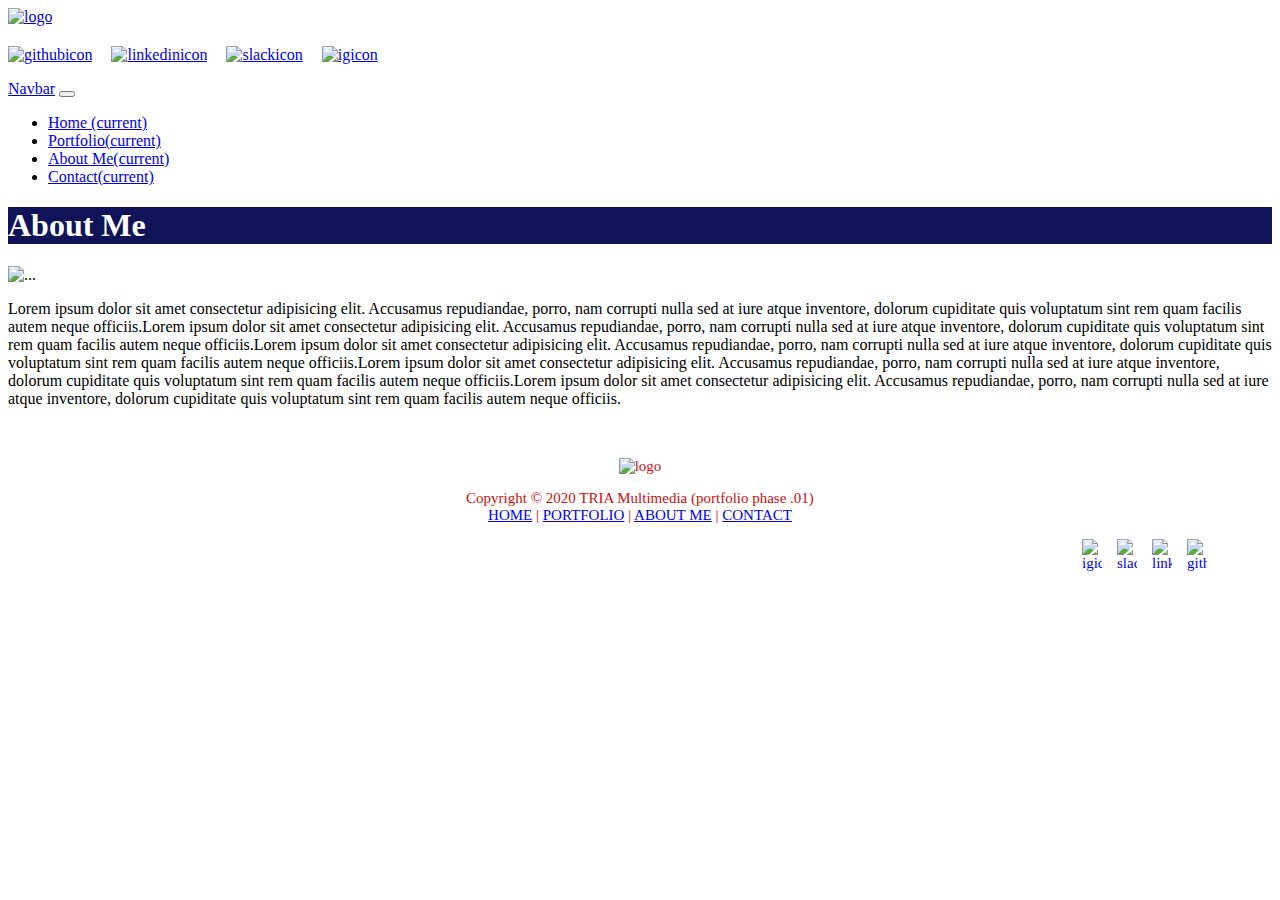
==== aboutme.html @ 08032284 "links modify" ====
<!DOCTYPE html>
<html lang="en">
<head>
  <meta charset="UTF-8">
  <meta name="viewport" content="width=device-width, initial-scale=1.0">
  <title>About Me</title>

  <link rel="stylesheet" href="https://cdn.jsdelivr.net/npm/bootstrap@4.5.3/dist/css/bootstrap.min.css" integrity="sha384-TX8t27EcRE3e/ihU7zmQxVncDAy5uIKz4rEkgIXeMed4M0jlfIDPvg6uqKI2xXr2" crossorigin="anonymous">

  <script src="https://code.jquery.com/jquery-3.5.1.slim.min.js" integrity="sha384-DfXdz2htPH0lsSSs5nCTpuj/zy4C+OGpamoFVy38MVBnE+IbbVYUew+OrCXaRkfj" crossorigin="anonymous"></script>
  <script src="https://cdn.jsdelivr.net/npm/bootstrap@4.5.3/dist/js/bootstrap.bundle.min.js" integrity="sha384-ho+j7jyWK8fNQe+A12Hb8AhRq26LrZ/JpcUGGOn+Y7RsweNrtN/tE3MoK7ZeZDyx" crossorigin="anonymous"></script>

  <link rel="stylesheet" href="./style.css">

</head>
<body>
  
    <div class="container">

       <!-- Logo -->
        <nav class="navbar navbar-light bg-light">
        <a class="navbar-brand" href="./index.html">
        <img src="https://github.com/triathao/Portfolio/blob/master/assets/trialogo.png?raw=true" width="100" height="" alt="logo" loading="lazy"></a>

        <!-- Links Icons-->
        <p class="icon">
        <a href="https://github.com/triathao"><img class="icon"src="https://github.com/triathao/Portfolio/blob/master/assets/github_icon.png?raw=true" width="20" height="" alt="githubicon" loading="lazy"></a></a>  

        <a href="https://www.linkedin.com/in/tria-thao-2a44a731/"><img class="icon" src="https://github.com/triathao/Portfolio/blob/master/assets/linkedin_icon.png?raw=true" width="20" height="" alt="linkedinicon" loading="lazy"></a></a>
        
        <a href="https://slack.com/"><img class="icon" src="https://github.com/triathao/Portfolio/blob/master/assets/slack_icon.png?raw=true" width="20" height="" alt="slackicon" loading="lazy"></a></a>
        
        <a href="https://www.instagram.com/"><img class="icon" src="https://github.com/triathao/Portfolio/blob/master/assets/ig_icon.png?raw=true" width="20" height="" alt="igicon" loading="lazy"> </a></a>
    
      </p>
        </nav>
        <!-- Navbar -->
        <nav class="navbar navbar-expand-lg navbar-light bg-light">
            <a class="navbar-brand" href="#">Navbar</a>
            <button class="navbar-toggler" type="button" data-toggle="collapse" data-target="#navbarNav" aria-controls="navbarNav" aria-expanded="false" aria-label="Toggle navigation">
            <span class="navbar-toggler-icon"></span>
            </button>
        <div class="collapse navbar-collapse" id="navbarNav">
          <ul class="navbar-nav">
            <li class="nav-item active">
              <a class="nav-link" href="./index.html">Home <span class="sr-only">(current)</span></a>
            </li>
            <li class="nav-item active">
              <a class="nav-link" href="./portfolio.html">Portfolio<span class="sr-only">(current)</span></a>
            </li>
            <li class="nav-item active">
              <a class="nav-link" href="./aboutme.html">About Me<span class="sr-only">(current)</span></a>
            </li>
            <li class="nav-item active">
              <a class="nav-link" href="./contact.html">Contact<span class="sr-only">(current)</span></a>
            </li>
          </ul>
        </div>
      </nav>
      
      <!-- Jumbotron -->
      <div class="jumbotron jumbotron-fluid">
        <div class="container">
          <h1 class="display-4">About Me</h1>
        </div>
      </div>

       <!-- Card -->

      <div class="card mb-3" style="max-width: 100%;">
        <div class="row no-gutters">
          <div class="col-md-4">
            <img src="https://github.com/triathao/Responsive-Portfolio/blob/master/Assets/Images/Self.jpg?raw=true" class="card-img" alt="...">
          </div>
          <div class="col-md-8">
            <div class="card-body">
              <p class="card-text"> Lorem ipsum dolor sit amet consectetur adipisicing elit. Accusamus repudiandae, porro, nam corrupti nulla sed at iure atque inventore, dolorum cupiditate quis voluptatum sint rem quam facilis autem neque officiis.Lorem ipsum dolor sit amet consectetur adipisicing elit. Accusamus repudiandae, porro, nam corrupti nulla sed at iure atque inventore, dolorum cupiditate quis voluptatum sint rem quam facilis autem neque officiis.Lorem ipsum dolor sit amet consectetur adipisicing elit. Accusamus repudiandae, porro, nam corrupti nulla sed at iure atque inventore, dolorum cupiditate quis voluptatum sint rem quam facilis autem neque officiis.Lorem ipsum dolor sit amet consectetur adipisicing elit. Accusamus repudiandae, porro, nam corrupti nulla sed at iure atque inventore, dolorum cupiditate quis voluptatum sint rem quam facilis autem neque officiis.Lorem ipsum dolor sit amet consectetur adipisicing elit. Accusamus repudiandae, porro, nam corrupti nulla sed at iure atque inventore, dolorum cupiditate quis voluptatum sint rem quam facilis autem neque officiis.</p>
            </div>
          </div>
        </div>
      </div>

      <!-- footer -->
      
      <footer class="footer">

        <img src="https://github.com/triathao/Portfolio/blob/master/assets/trialogo.png?raw=true" width="100px;" alt="logo">
          <p>Copyright © 2020 TRIA Multimedia (portfolio phase .01) <br> 
          <a href="index.html">HOME</a> | <a href="portfolio.html">PORTFOLIO</a> | <a href="aboutme.html">ABOUT ME</a> | <a href="contact.html">CONTACT</a>

          <div>

            <a href="https://github.com/triathao"><img class="iconf"src="https://github.com/triathao/Portfolio/blob/master/assets/github_icon.png?raw=true" width="20" height="" alt="githubicon" loading="lazy"></a></a> 

            <a href="https://www.linkedin.com/in/tria-thao-2a44a731/"><img class="iconf" src="https://github.com/triathao/Portfolio/blob/master/assets/linkedin_icon.png?raw=true" width="20" height="" alt="linkedinicon" loading="lazy"></a></a>
        
            <a href="https://slack.com/"><img class="iconf" src="https://github.com/triathao/Portfolio/blob/master/assets/slack_icon.png?raw=true" width="20" height="" alt="slackicon" loading="lazy"></a></a>
        
            <a href="https://www.instagram.com/"><img class="iconf" src="https://github.com/triathao/Portfolio/blob/master/assets/ig_icon.png?raw=true" width="20" height="" alt="igicon" loading="lazy"> </a></a>

          </div>
          
      </footer>

        

          
      
<!-- -->
    </div>

</body>
</html>
---- style.css ----
.navbar {
    background: white !important;
}

.jumbotron {
    color: white;
    background: rgb(15, 20, 88);
}

.footerlogo {
    align-items: center;
    align-items: center;
}


.card {
    margin-top: 10px;
}

.card-deck {
    margin-top: 10px;
}

.card-text {
    text-align: center;
}

.icon {
    margin-top: 10px;
    margin-right: 15px;
    }

.footerlogo {
    margin-top: 20px;
}

.iconf {
     float: right;
     margin-right: 15px;
}
       
footer {
    font-size: 15px;
    color: rgb(206, 14, 14);
    margin: 50px;
    text-align: center
}

.card-text {
    text-align: left;
}
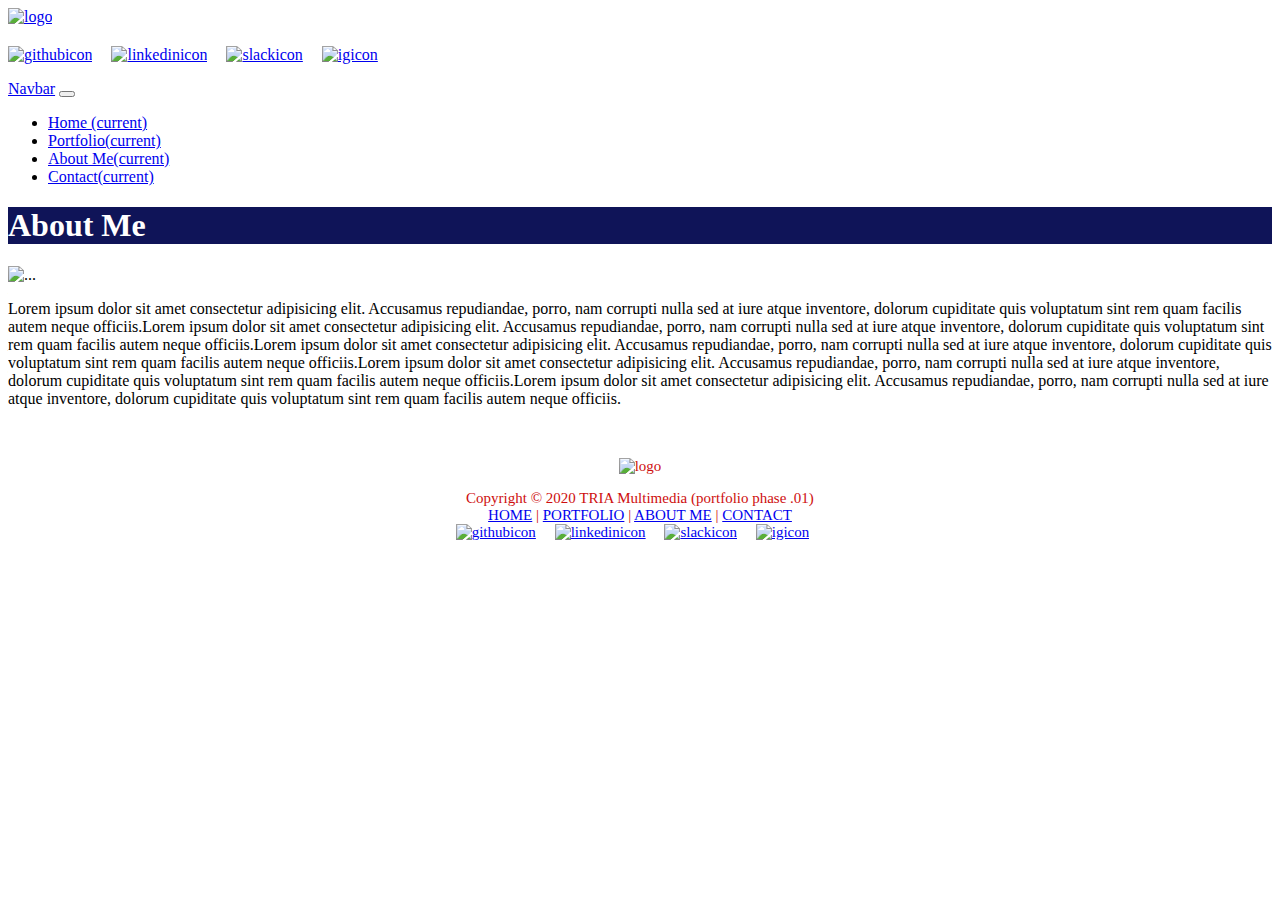
==== commit a7958e08: "footer fix" ====
--- a/aboutme.html
+++ b/aboutme.html
@@ -88,7 +88,7 @@
           <p>Copyright © 2020 TRIA Multimedia (portfolio phase .01) <br> 
           <a href="index.html">HOME</a> | <a href="portfolio.html">PORTFOLIO</a> | <a href="aboutme.html">ABOUT ME</a> | <a href="contact.html">CONTACT</a>
 
-          <div>
+         <br>
 
             <a href="https://github.com/triathao"><img class="iconf"src="https://github.com/triathao/Portfolio/blob/master/assets/github_icon.png?raw=true" width="20" height="" alt="githubicon" loading="lazy"></a></a> 
 
@@ -98,7 +98,7 @@
         
             <a href="https://www.instagram.com/"><img class="iconf" src="https://github.com/triathao/Portfolio/blob/master/assets/ig_icon.png?raw=true" width="20" height="" alt="igicon" loading="lazy"> </a></a>
 
-          </div>
+        
           
       </footer>
 
--- a/style.css
+++ b/style.css
@@ -37,7 +37,7 @@
 }
 
 .iconf {
-     float: right;
+     
      margin-right: 15px;
 }
        
@@ -50,4 +50,5 @@
 
 .card-text {
     text-align: left;
-}+}
+
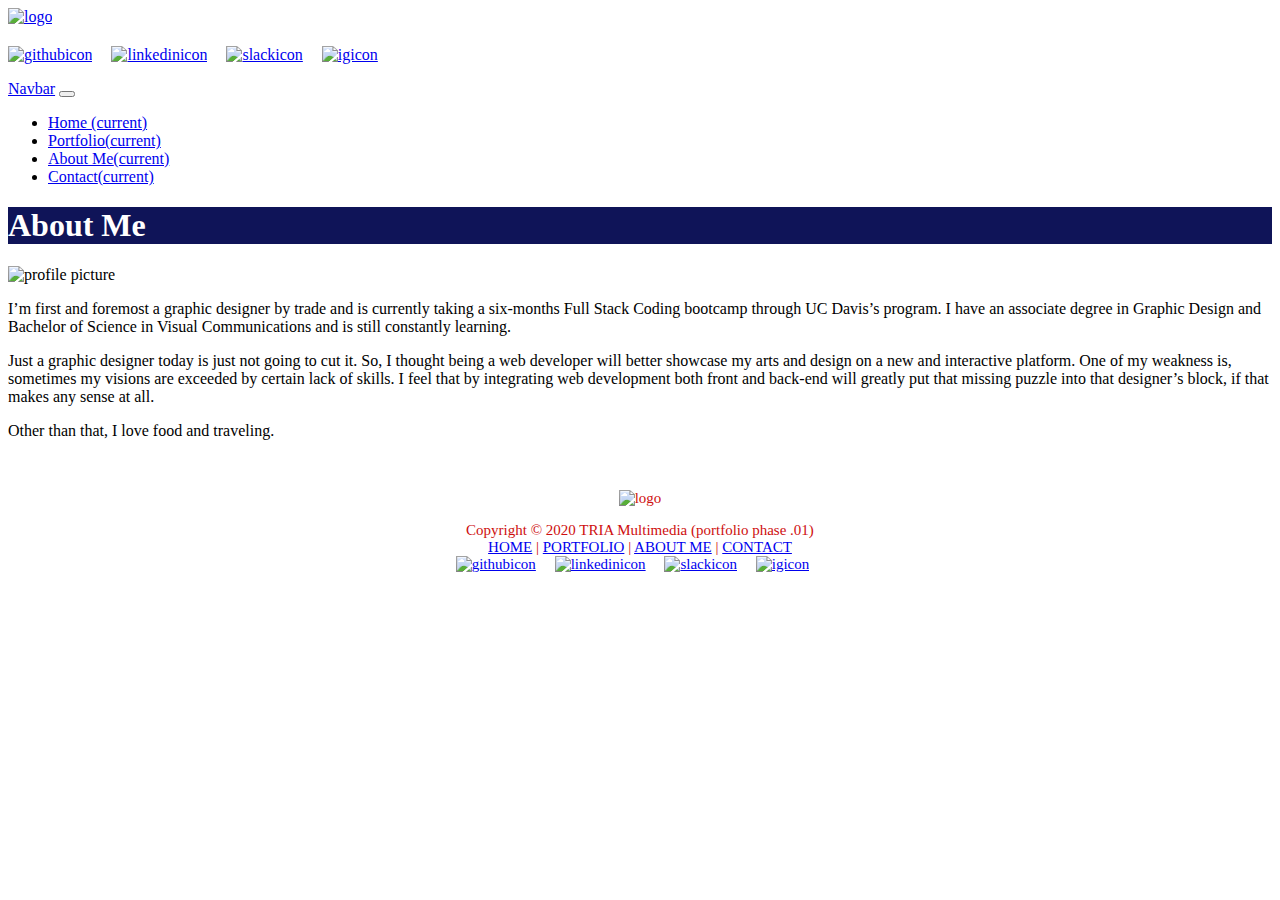
==== commit 44ee9dcb: "text edits" ====
--- a/aboutme.html
+++ b/aboutme.html
@@ -70,11 +70,18 @@
       <div class="card mb-3" style="max-width: 100%;">
         <div class="row no-gutters">
           <div class="col-md-4">
-            <img src="https://github.com/triathao/Responsive-Portfolio/blob/master/Assets/Images/Self.jpg?raw=true" class="card-img" alt="...">
+            <img src="https://github.com/triathao/Responsive-Portfolio/blob/master/Assets/Images/Self.jpg?raw=true" class="card-img" alt="profile picture">
           </div>
           <div class="col-md-8">
             <div class="card-body">
-              <p class="card-text"> Lorem ipsum dolor sit amet consectetur adipisicing elit. Accusamus repudiandae, porro, nam corrupti nulla sed at iure atque inventore, dolorum cupiditate quis voluptatum sint rem quam facilis autem neque officiis.Lorem ipsum dolor sit amet consectetur adipisicing elit. Accusamus repudiandae, porro, nam corrupti nulla sed at iure atque inventore, dolorum cupiditate quis voluptatum sint rem quam facilis autem neque officiis.Lorem ipsum dolor sit amet consectetur adipisicing elit. Accusamus repudiandae, porro, nam corrupti nulla sed at iure atque inventore, dolorum cupiditate quis voluptatum sint rem quam facilis autem neque officiis.Lorem ipsum dolor sit amet consectetur adipisicing elit. Accusamus repudiandae, porro, nam corrupti nulla sed at iure atque inventore, dolorum cupiditate quis voluptatum sint rem quam facilis autem neque officiis.Lorem ipsum dolor sit amet consectetur adipisicing elit. Accusamus repudiandae, porro, nam corrupti nulla sed at iure atque inventore, dolorum cupiditate quis voluptatum sint rem quam facilis autem neque officiis.</p>
+              <p class="card-text"> I’m first and foremost a graphic designer by trade and is currently taking a six-months Full Stack Coding bootcamp through UC Davis’s program. I have an associate degree in Graphic Design and Bachelor of Science in Visual Communications and is still constantly learning.</P>
+                <P>
+                Just a graphic designer today is just not going to cut it. So, I thought being a web developer will better showcase my arts and design on a new and interactive platform. One of my weakness is, sometimes my visions are exceeded by certain lack of skills. I feel that by integrating web development both front and back-end will greatly put that missing puzzle into that designer’s block, if that makes any sense at all.
+            </P>
+            <P>
+                Other than that, I love food and traveling. 
+            </P>
+                </p>
             </div>
           </div>
         </div>
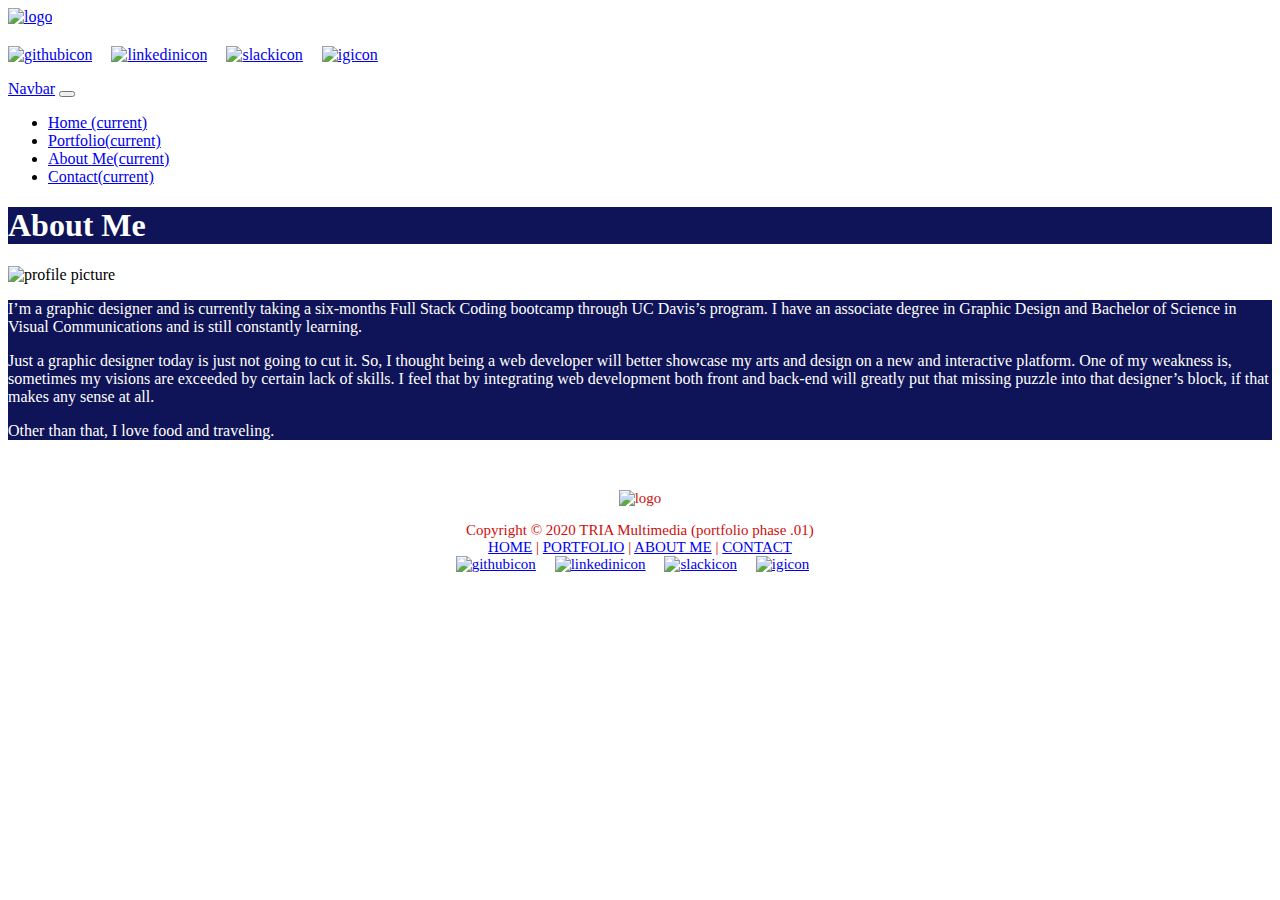
==== commit 620910c3: "links modify" ====
--- a/aboutme.html
+++ b/aboutme.html
@@ -24,13 +24,13 @@
 
         <!-- Links Icons-->
         <p class="icon">
-        <a href="https://github.com/triathao"><img class="icon"src="https://github.com/triathao/Portfolio/blob/master/assets/github_icon.png?raw=true" width="20" height="" alt="githubicon" loading="lazy"></a></a>  
+        <a href="https://github.com/triathao" target="_blank"><img class="icon"src="https://github.com/triathao/Portfolio/blob/master/assets/github_icon.png?raw=true" width="20" height="" alt="githubicon" loading="lazy"></a></a>  
 
-        <a href="https://www.linkedin.com/in/tria-thao-2a44a731/"><img class="icon" src="https://github.com/triathao/Portfolio/blob/master/assets/linkedin_icon.png?raw=true" width="20" height="" alt="linkedinicon" loading="lazy"></a></a>
+        <a href="https://www.linkedin.com/in/tria-thao-2a44a731/" target="_blank"><img class="icon" src="https://github.com/triathao/Portfolio/blob/master/assets/linkedin_icon.png?raw=true" width="20" height="" alt="linkedinicon" loading="lazy"></a></a>
         
-        <a href="https://slack.com/"><img class="icon" src="https://github.com/triathao/Portfolio/blob/master/assets/slack_icon.png?raw=true" width="20" height="" alt="slackicon" loading="lazy"></a></a>
+        <a href="https://slack.com/" target="_blank"><img class="icon" src="https://github.com/triathao/Portfolio/blob/master/assets/slack_icon.png?raw=true" width="20" height="" alt="slackicon" loading="lazy"></a></a>
         
-        <a href="https://www.instagram.com/"><img class="icon" src="https://github.com/triathao/Portfolio/blob/master/assets/ig_icon.png?raw=true" width="20" height="" alt="igicon" loading="lazy"> </a></a>
+        <a href="https://www.instagram.com/" target="_blank"><img class="icon" src="https://github.com/triathao/Portfolio/blob/master/assets/ig_icon.png?raw=true" width="20" height="" alt="igicon" loading="lazy"> </a></a>
     
       </p>
         </nav>
@@ -74,7 +74,9 @@
           </div>
           <div class="col-md-8">
             <div class="card-body">
-              <p class="card-text"> I’m first and foremost a graphic designer by trade and is currently taking a six-months Full Stack Coding bootcamp through UC Davis’s program. I have an associate degree in Graphic Design and Bachelor of Science in Visual Communications and is still constantly learning.</P>
+              <p class="card-text"> I’m a graphic designer and is currently taking a six-months Full Stack Coding bootcamp through UC Davis’s program. I have an associate degree in Graphic Design and Bachelor of Science in Visual Communications and is still constantly learning.
+
+            </P>
                 <P>
                 Just a graphic designer today is just not going to cut it. So, I thought being a web developer will better showcase my arts and design on a new and interactive platform. One of my weakness is, sometimes my visions are exceeded by certain lack of skills. I feel that by integrating web development both front and back-end will greatly put that missing puzzle into that designer’s block, if that makes any sense at all.
             </P>
@@ -97,13 +99,13 @@
 
          <br>
 
-            <a href="https://github.com/triathao"><img class="iconf"src="https://github.com/triathao/Portfolio/blob/master/assets/github_icon.png?raw=true" width="20" height="" alt="githubicon" loading="lazy"></a></a> 
+            <a href="https://github.com/triathao" target="_blank"><img class="iconf"src="https://github.com/triathao/Portfolio/blob/master/assets/github_icon.png?raw=true" width="20" height="" alt="githubicon" loading="lazy"></a></a> 
 
-            <a href="https://www.linkedin.com/in/tria-thao-2a44a731/"><img class="iconf" src="https://github.com/triathao/Portfolio/blob/master/assets/linkedin_icon.png?raw=true" width="20" height="" alt="linkedinicon" loading="lazy"></a></a>
+            <a href="https://www.linkedin.com/in/tria-thao-2a44a731/" target="_blank"><img class="iconf" src="https://github.com/triathao/Portfolio/blob/master/assets/linkedin_icon.png?raw=true" width="20" height="" alt="linkedinicon" loading="lazy"></a></a>
         
-            <a href="https://slack.com/"><img class="iconf" src="https://github.com/triathao/Portfolio/blob/master/assets/slack_icon.png?raw=true" width="20" height="" alt="slackicon" loading="lazy"></a></a>
+            <a href="https://slack.com/" target="_blank"><img class="iconf" src="https://github.com/triathao/Portfolio/blob/master/assets/slack_icon.png?raw=true" width="20" height="" alt="slackicon" loading="lazy"></a></a>
         
-            <a href="https://www.instagram.com/"><img class="iconf" src="https://github.com/triathao/Portfolio/blob/master/assets/ig_icon.png?raw=true" width="20" height="" alt="igicon" loading="lazy"> </a></a>
+            <a href="https://www.instagram.com/" target="_blank"><img class="iconf" src="https://github.com/triathao/Portfolio/blob/master/assets/ig_icon.png?raw=true" width="20" height="" alt="igicon" loading="lazy"> </a></a>
 
         
           
--- a/style.css
+++ b/style.css
@@ -52,3 +52,7 @@
     text-align: left;
 }
 
+.col-md-8 {
+    color: white;
+    background: rgb(15, 20, 88);
+}
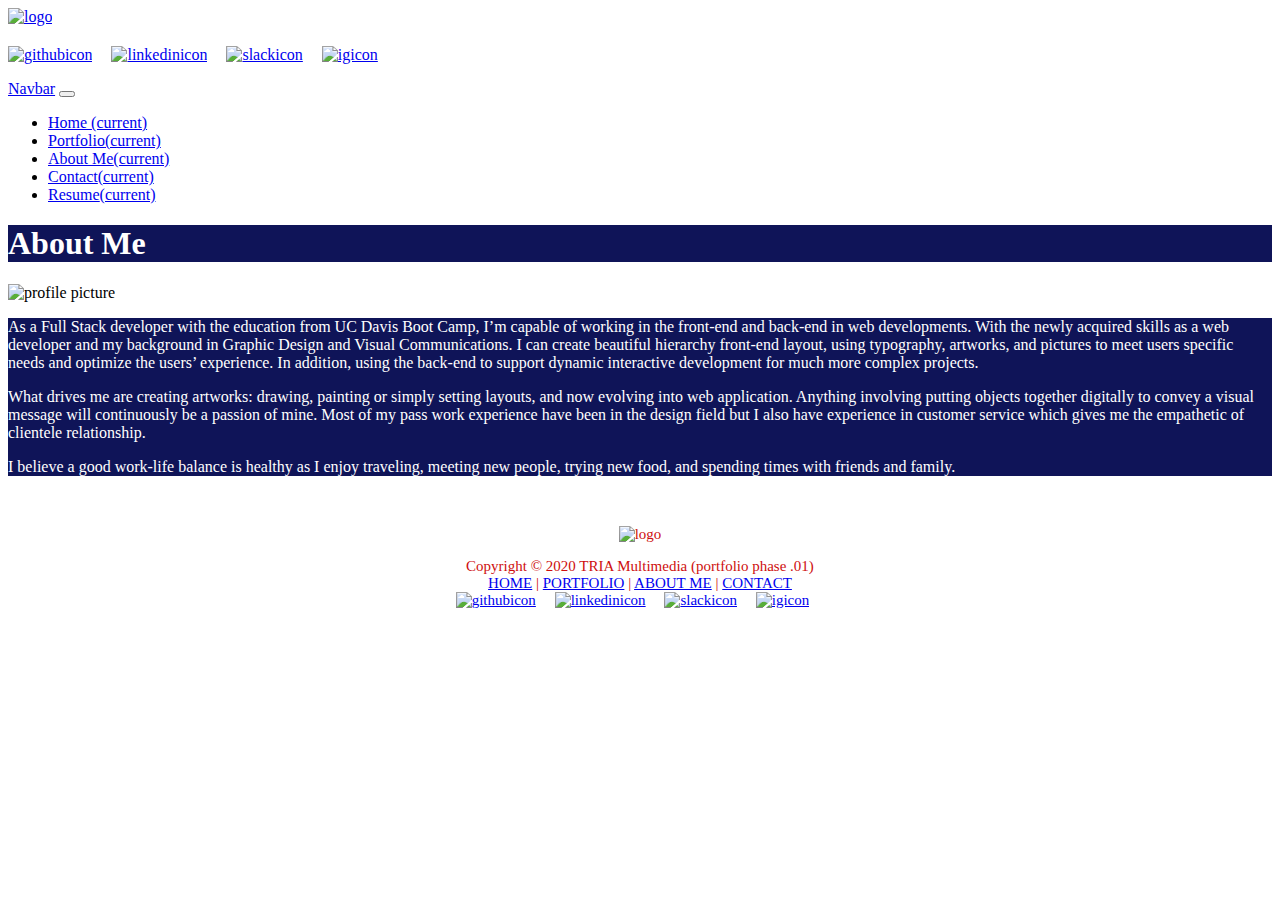
==== commit 40877f8a: "about me revised" ====
--- a/aboutme.html
+++ b/aboutme.html
@@ -54,6 +54,9 @@
             <li class="nav-item active">
               <a class="nav-link" href="./contact.html">Contact<span class="sr-only">(current)</span></a>
             </li>
+            <li class="nav-item active">
+              <a class="nav-link" href="./resume.html">Resume<span class="sr-only">(current)</span></a>
+            </li>
           </ul>
         </div>
       </nav>
@@ -74,14 +77,14 @@
           </div>
           <div class="col-md-8">
             <div class="card-body">
-              <p class="card-text"> I’m a graphic designer and is currently taking a six-months Full Stack Coding bootcamp through UC Davis’s program. I have an associate degree in Graphic Design and Bachelor of Science in Visual Communications and is still constantly learning.
+              <p class="card-text"> As a Full Stack developer with the education from UC Davis Boot Camp, I’m capable of working in the front-end and back-end in web developments. With the newly acquired skills as a web developer and my background in Graphic Design and Visual Communications. I can create beautiful hierarchy front-end layout, using typography, artworks, and pictures to meet users specific needs and optimize the users’ experience. In addition, using the back-end to support dynamic interactive development for much more complex projects.
 
             </P>
                 <P>
-                Just a graphic designer today is just not going to cut it. So, I thought being a web developer will better showcase my arts and design on a new and interactive platform. One of my weakness is, sometimes my visions are exceeded by certain lack of skills. I feel that by integrating web development both front and back-end will greatly put that missing puzzle into that designer’s block, if that makes any sense at all.
+                  What drives me are creating artworks: drawing, painting or simply setting layouts, and now evolving into web application. Anything involving putting objects together digitally to convey a visual message will continuously be a passion of mine. Most of my pass work experience have been in the design field but I also have experience in customer service which gives me the empathetic of clientele relationship.
             </P>
             <P>
-                Other than that, I love food and traveling. 
+              I believe a good work-life balance is healthy as I enjoy traveling, meeting new people, trying new food, and spending times with friends and family. 
             </P>
                 </p>
             </div>
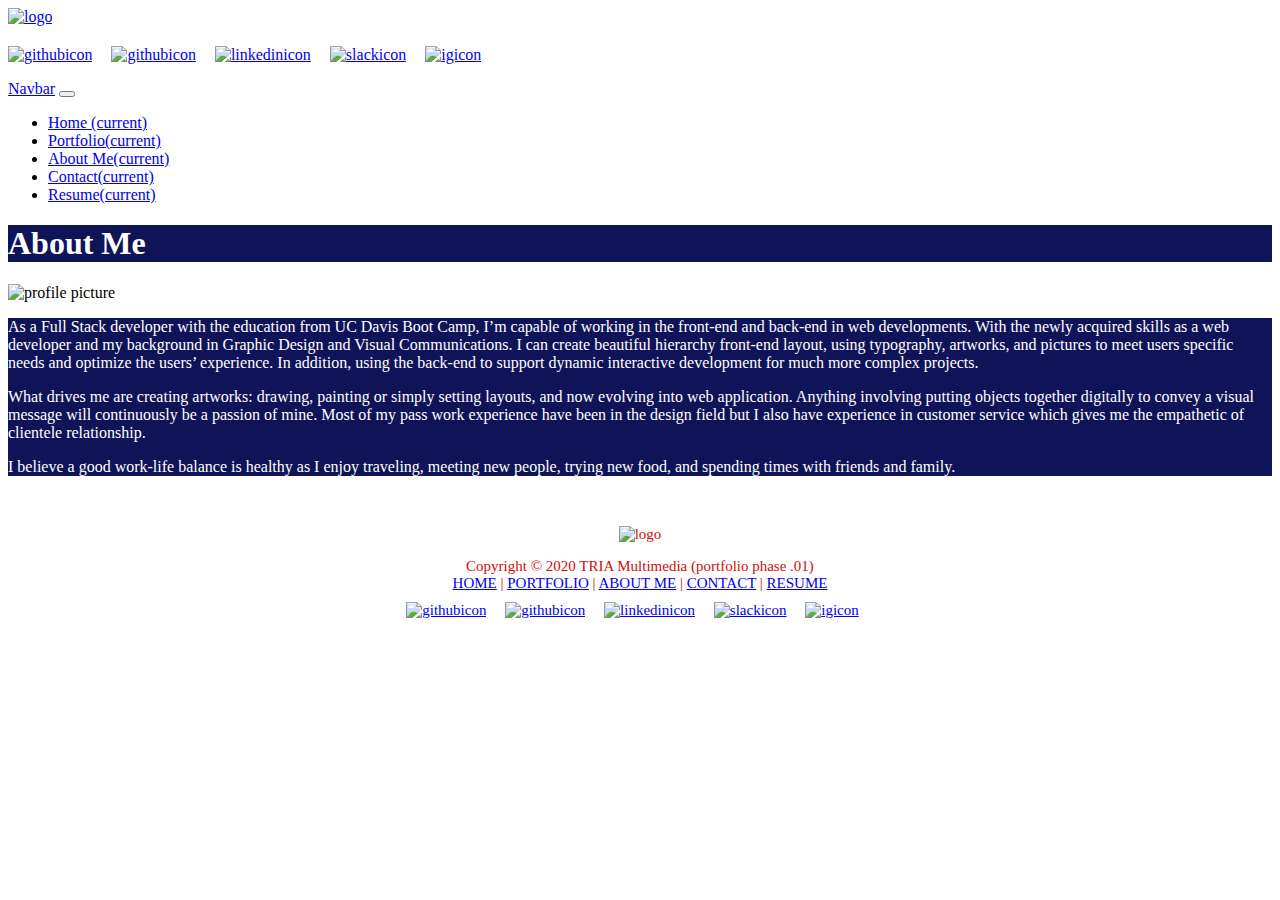
==== commit b7231ae7: "heroku icon" ====
--- a/aboutme.html
+++ b/aboutme.html
@@ -24,7 +24,9 @@
 
         <!-- Links Icons-->
         <p class="icon">
-        <a href="https://github.com/triathao" target="_blank"><img class="icon"src="https://github.com/triathao/Portfolio/blob/master/assets/github_icon.png?raw=true" width="20" height="" alt="githubicon" loading="lazy"></a></a>  
+        <a href="https://github.com/triathao" target="_blank"><img class="icon"src="https://github.com/triathao/Portfolio/blob/master/assets/github_icon.png?raw=true" width="20" height="" alt="githubicon" loading="lazy"></a></a> 
+        
+        <a href="https://dashboard.heroku.com/apps"  target="_blank"><img class="icon"src="https://github.com/triathao/Portfolio/blob/master/assets/heroku.png?raw=true" width="18" height="" alt="githubicon" loading="lazy"></a></a>  
 
         <a href="https://www.linkedin.com/in/tria-thao-2a44a731/" target="_blank"><img class="icon" src="https://github.com/triathao/Portfolio/blob/master/assets/linkedin_icon.png?raw=true" width="20" height="" alt="linkedinicon" loading="lazy"></a></a>
         
@@ -97,12 +99,14 @@
       <footer class="footer">
 
         <img src="https://github.com/triathao/Portfolio/blob/master/assets/trialogo.png?raw=true" width="100px;" alt="logo">
-          <p>Copyright © 2020 TRIA Multimedia (portfolio phase .01) <br> 
-          <a href="index.html">HOME</a> | <a href="portfolio.html">PORTFOLIO</a> | <a href="aboutme.html">ABOUT ME</a> | <a href="contact.html">CONTACT</a>
+        <p>Copyright © 2020 TRIA Multimedia (portfolio phase .01) <br> 
+        <a href="index.html">HOME</a> | <a href="portfolio.html">PORTFOLIO</a> | <a href="aboutme.html">ABOUT ME</a> | <a href="contact.html">CONTACT</a> | <a href="./resume.html">RESUME</a>
 
          <br>
 
             <a href="https://github.com/triathao" target="_blank"><img class="iconf"src="https://github.com/triathao/Portfolio/blob/master/assets/github_icon.png?raw=true" width="20" height="" alt="githubicon" loading="lazy"></a></a> 
+
+            <a href="https://dashboard.heroku.com/apps"  target="_blank"><img class="icon"src="https://github.com/triathao/Portfolio/blob/master/assets/heroku.png?raw=true" width="18" height="" alt="githubicon" loading="lazy"></a></a>  
 
             <a href="https://www.linkedin.com/in/tria-thao-2a44a731/" target="_blank"><img class="iconf" src="https://github.com/triathao/Portfolio/blob/master/assets/linkedin_icon.png?raw=true" width="20" height="" alt="linkedinicon" loading="lazy"></a></a>
         
